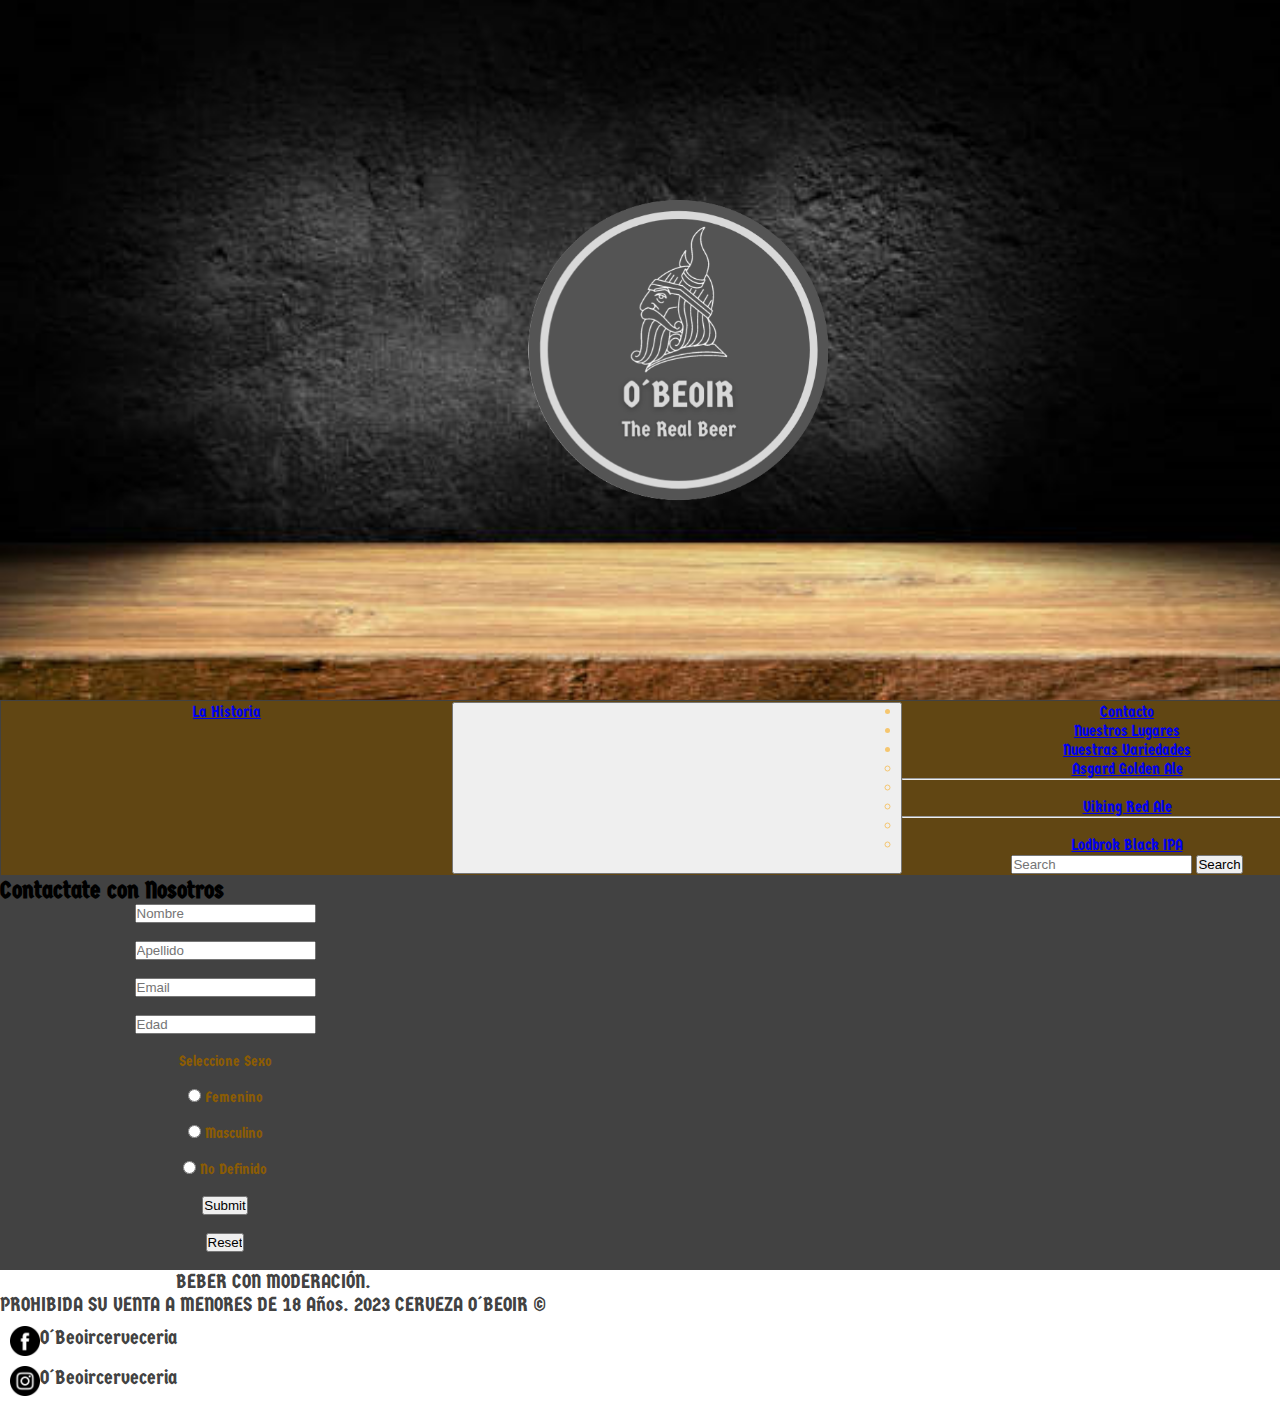
==== pages/contacto.html @ e5085502 "first commit" ====
<!DOCTYPE html>
<html lang="en">
<head>
    <meta charset="UTF-8">
    <meta http-equiv="X-UA-Compatible" content="IE=edge">
    <meta name="viewport" content="width=device-width, initial-scale=1.0">
    <title>O´Beior Contacto</title>
    <link href="https://cdn.jsdelivr.net/npm/bootstrap@5.3.0-alpha1/dist/css/bootstrap.min.css" rel="stylesheet" integrity="sha384-GLhlTQ8iRABdZLl6O3oVMWSktQOp6b7In1Zl3/Jr59b6EGGoI1aFkw7cmDA6j6gD" crossorigin="anonymous">
    <link rel="stylesheet" href="../css/style.css">
    <link rel="preconnect" href="https://fonts.googleapis.com">
    <link rel="preconnect" href="https://fonts.gstatic.com" crossorigin>
    <link href="https://fonts.googleapis.com/css2?family=Germania+One&display=swap" rel="stylesheet">
</head>

<body class="body">
    <div class="container-fluid">
        <nav class="navbar navbar-expand-lg bg-body-tertiary">
            <div class="container-fluid">
                <a class="navbar-brand" href="./lahistoria.html">La Historia</a>
                <button class="navbar-toggler" type="button" data-bs-toggle="collapse" data-bs-target="#navbarSupportedContent" aria-controls="navbarSupportedContent" aria-expanded="false" aria-label="Toggle navigation">
                    <span class="navbar-toggler-icon"></span>
                </button>
            <div class="collapse navbar-collapse" id="navbarSupportedContent">
            <ul class="navbar-nav me-auto mb-2 mb-lg-0">
                <li class="nav-item">
                    <a class="nav-link active" aria-current="page" href="./contacto.html">Contacto</a>
                </li>
                <li class="nav-item">
                    <a class="nav-link" href="./nuestroslugares.html">Nuestros Lugares</a>
                </li>
                <li class="nav-item dropdown">
                    <a class="nav-link dropdown-toggle" href="./nuestrasvariedades.html" role="button" data-bs-toggle="dropdown" aria-expanded="false">Nuestras Variedades</a>
                <ul class="dropdown-menu">
                    <li><a class="dropdown-item" href="./nuestrasvariedades.html">Asgard Golden Ale</a></li>
                    <li><hr class="dropdown-divider"></li>
                    <li><a class="dropdown-item" href="./nuestrasvariedades.html">Viking Red Ale</a></li>
                    <li><hr class="dropdown-divider"></li>
                    <li><a class="dropdown-item" href="./nuestrasvariedades.html">Lodbrok Black IPA</a></li>
                </ul>
                </li>
            </ul>
            <form class="d-flex" role="search">
                <input class="form-control me-2" type="search" placeholder="Search" aria-label="Search">
                <button class="btn btn-outline-success" type="submit">Search</button>
            </form>
            </div>
        </div>
        </nav>
        <header class="header">
            <a class="logo" href="../index.html"><img src="../image/logo-ob.png" width="300PX" height="300px"></a>
        </header>
        <main class="main">
            <h2>Contactate con Nosotros</h2>
            <section class="formulario">
                <form action="">
                    <input type="text" placeholder="Nombre"><br /><br />
                    <input type="text" placeholder="Apellido"><br /><br />
                    <input type="email" placeholder="Email"><br /><br />
                    <input type="text" placeholder="Edad" pattern="[0-9]+" maxlength="2" required><br /><br />

                    <label for="Sexo">Seleccione Sexo</label><br /><br />
                    <input type="radio" name="Sexo" value="Femenino"/>
                    <label for="Femenino">Femenino</label><br /><br />
                    <input type="radio" name="Sexo" value="Masculino"/>
                    <label for="Masculino">Masculino</label><br /><br />
                    <input type="radio" name="Sexo" value="No Definido"/>
                    <label for="No Definido">No Definido</label><br /><br />

                    <input type="submit"/><br /><br />
                    <input type="reset"/><br /><br />
                </form>
            </section>
        </main>
        <footer class="footer-hist">
            <div class="divfooter">
                <p>BEBER CON MODERACIÓN.</p>
                <P>PROHIBIDA SU VENTA A MENORES DE 18 Años. 2023 CERVEZA O´BEOIR ©</p>
            </div>
            <div class="divfooter">
                <a class="material-icons" href="#"><img src="../image/facebook.jpg" width="30px">O´Beoircerveceria</a>
                <a class="material-icons" href="#"><img src="../image/instagram.jpg" width="30px">O´Beoircerveceria</a>
            </div>
        </footer>
    </div>
</body>
<script src="https://cdn.jsdelivr.net/npm/bootstrap@5.3.0-alpha1/dist/js/bootstrap.bundle.min.js" integrity="sha384-w76AqPfDkMBDXo30jS1Sgez6pr3x5MlQ1ZAGC+nuZB+EYdgRZgiwxhTBTkF7CXvN" crossorigin="anonymous"></script>
</html>
---- css/style.css ----
@import url('https://fonts.googleapis.com/css2?family=Germania+One&display=swap');

*{
    margin: 0;
    padding: 0;
    box-sizing: border-box;
}
.container-fluid{
    margin: 0;
    padding: 0;
    display: grid;
    grid-template-areas: 
    "header header header"
    "navbar navbar navbar"
    "section section aside"
    "section section aside"
    "footer footer footer";
    grid-template-columns: 450px 450px 450px;
    grid-template-rows: repeat(5,auto);

}
.header{
    grid-area: header;
    height: 700px;
    font-size: 25px;
    font-family: 'Germania One', cursive;
    background-image: url(../image/header.png);
    background-repeat: no-repeat;
    background-size: 1350px;
    color:rgb(32, 26, 15);
    
}

.logo{
    display: flex;
    justify-items: center;
    align-items: center;
    margin: 200px 528px;
}

.navbar{
    grid-area: navbar;
    max-width: 100%;
    margin: 1px;
    padding: 1px;
    font-family: 'Germania One', cursive;
    color: rgb(245, 198, 111);
    text-align: center;
    background-color: rgb(97, 70, 19);
}

.section{
    grid-area: section;
    background-color: rgb(66, 66, 66);
    margin: 10px;
    padding: 10px;
    text-align: center;
    color: rgb(163, 162, 159);
    font-size: 15px;
    font-family: 'Germania One', cursive;
}

.img-article{
    border-radius: 100%;
    box-shadow: 10px 10px 10px 10px black;
    margin: 25px;
    
}

.img-article:hover{
    transform: scale(1,1.8);
}

.body{
    background-color: rgb(66, 66, 66);
    font-family: 'Germania One', cursive;
    margin: 0px;
    padding: 0px;
}

.footer{
    grid-area: footer;
    font-family: 'Germania One', cursive;
    color: rgb(66, 66, 66);
    font-size: 20px;
    background-color: rgb(255, 255, 255);
    justify-items: left;
    align-items: center;
    text-align: center;
}

.material-icons{
    display: flex;
    justify-items: center;
    color: rgb(66, 66, 66);
    text-align: center;
    text-decoration: dashed;
    justify-content: center;
    margin: 10px;
}

.formulario{
    text-align: center;
    color: rgb(139, 92, 4);
    font-size: 15px;
    font-family: 'Germania One', cursive;
}

.h3{
    margin: 15px;
    padding: 10px;
    text-align: center;
    color: rgb(139, 92, 4);
    font-size: 25px;
    font-family: 'Germania One', cursive;
}

.h2{
    margin: 25px;
    color: cornsilk;
    text-align: center;

}
.aside{
    grid-area: aside;
    background-color:rgb(163, 162, 159);
    border-radius: 8px;
    margin: 10px;
}

.video{
    margin: 20px 5px;
}

.p{
    color: cornsilk;
    margin: 10px;
    font-size: 20px;
}

@media only screen and (min-width: 400px) and (max-width: 700px){

    .section{
        grid-column: 1 / 4;
        grid-row: 3 / 4;
    }

    .aside{
        grid-column: 1 / 4;
        grid-row: 4 / 5;
    }
}
/*css page nuestras variedades*/
.aside-nv{
    grid-area: aside;
    background-color:rgb(163, 162, 159);
    border-radius: 8px;
    margin: 10px;
}

.img-nv{
    border-radius: 10px;
    margin: 30px 75px;
    justify-content: center;
}

#golden{
    text-align: left;
    font-size: 30px;
    color: rgb(163, 162, 159);
    margin: 50px auto;
}

#red{
    text-align: left;
    font-size: 30px;
    color: rgb(163, 162, 159);
    margin: 50px auto;
}

#black{
    text-align: left;
    font-size: 30px;
    color: rgb(163, 162, 159);
    margin: 50px auto;
}

.h3{
    text-align: left;
    font-size: 45px;
    color: rgb(163, 162, 159);
}

.section-nv{
    grid-area: section;
    background-color: rgb(66, 66, 66);
    margin: 10px;
    padding: 10px;
    text-align: center;
    color: rgb(163, 162, 159);
    font-size: 15px;
    font-family: 'Germania One', cursive;
    }

@media only screen and (min-width: 400px) and (max-width: 700px){

    .aside-nv{
        grid-column: 1 / 4;
        grid-row: 3 / 4;
    }

    .section-nv{
        grid-column: 1 / 4;
        grid-row: 4 / 5;
    }
}

/*css la historia*/

.footer-hist{
    grid-area: footer;
    font-family: 'Germania One', cursive;
    color: rgb(66, 66, 66);
    font-size: 20px;
    background-color: rgb(255, 255, 255);
    justify-items: left;
    align-items: center;
    text-align: center;
    }

.section-hist{
    grid-area: aside;
    background-color: rgb(66, 66, 66);
    margin: 10px;
    padding: 10px;
    text-align: center;
    color: rgb(163, 162, 159);
    font-size: 15px;
    font-family: 'Germania One', cursive;
    }
    
    .aside-hist{
    grid-area: section;
    background-color:rgb(163, 162, 159);
    border-radius: 8px;
    margin: 10px;
}

.card{
    margin: 30px 60px;
}

/*css nuestros lugares*/

.section-nl1{
    grid-area: section, aside;
    background-color: rgb(66, 66, 66);
    margin: 40px 200px;
    padding: 10px;
    text-align: center;
    color: rgb(163, 162, 159);
    font-size: 15px;
    font-family: 'Germania One', cursive;
}

.section-nl2{
    grid-area: section, aside;
    background-color: rgb(66, 66, 66);
    margin: 50px 200px;
    padding: 10px;
    text-align: center;
    color: rgb(163, 162, 159);
    font-size: 15px;
    font-family: 'Germania One', cursive;
}

.footer-nl{
    grid-area: footer;
    font-family: 'Germania One', cursive;
    color: rgb(66, 66, 66);
    font-size: 20px;
    background-color: rgb(255, 255, 255);
    justify-items: left;
    align-items: center;
    text-align: center;
}
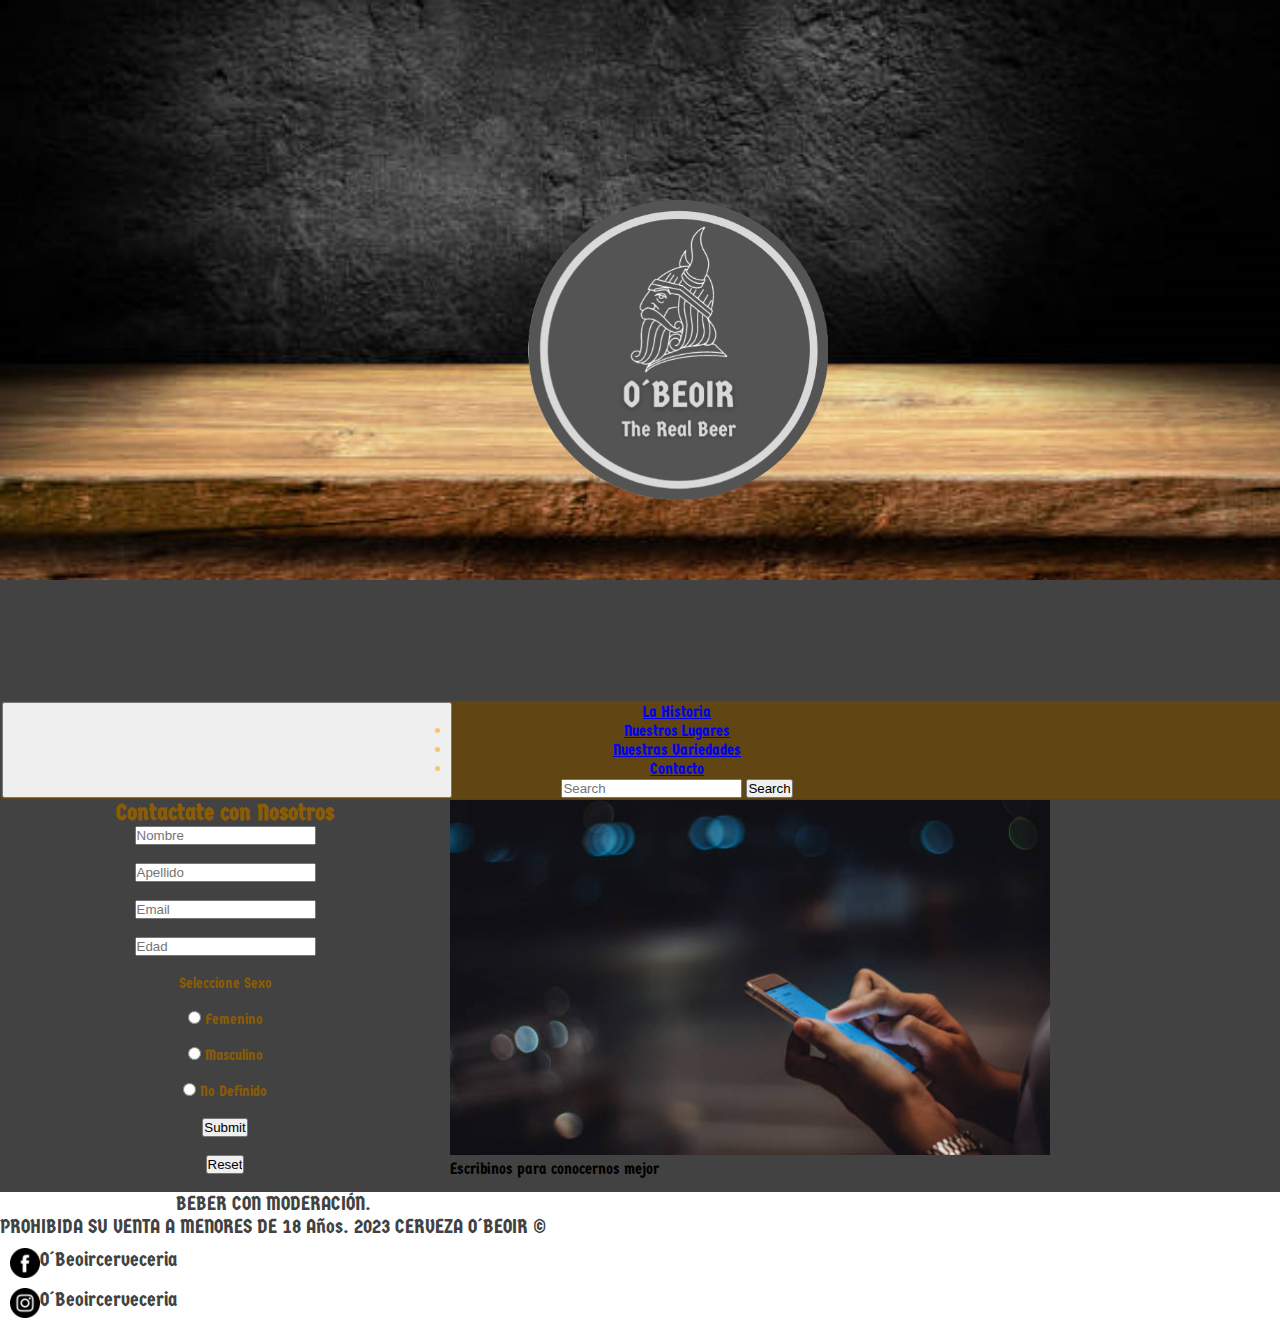
==== commit b34dd2f1: "avance y modificaciones, incluye sass y seo" ====
--- a/pages/contacto.html
+++ b/pages/contacto.html
@@ -4,6 +4,9 @@
     <meta charset="UTF-8">
     <meta http-equiv="X-UA-Compatible" content="IE=edge">
     <meta name="viewport" content="width=device-width, initial-scale=1.0">
+    <meta name="description" content="Comunicate con nosotros y conoce como se elabora la mejor cerveza">
+    <meta name="keywords" content="contacto, asesorate, comunicate con nosotros, asesores, consultas, atencion al cliente">
+    
     <title>O´Beior Contacto</title>
     <link href="https://cdn.jsdelivr.net/npm/bootstrap@5.3.0-alpha1/dist/css/bootstrap.min.css" rel="stylesheet" integrity="sha384-GLhlTQ8iRABdZLl6O3oVMWSktQOp6b7In1Zl3/Jr59b6EGGoI1aFkw7cmDA6j6gD" crossorigin="anonymous">
     <link rel="stylesheet" href="../css/style.css">
@@ -14,44 +17,37 @@
 
 <body class="body">
     <div class="container-fluid">
-        <nav class="navbar navbar-expand-lg bg-body-tertiary">
-            <div class="container-fluid">
-                <a class="navbar-brand" href="./lahistoria.html">La Historia</a>
-                <button class="navbar-toggler" type="button" data-bs-toggle="collapse" data-bs-target="#navbarSupportedContent" aria-controls="navbarSupportedContent" aria-expanded="false" aria-label="Toggle navigation">
-                    <span class="navbar-toggler-icon"></span>
-                </button>
-            <div class="collapse navbar-collapse" id="navbarSupportedContent">
+      <nav class="navbar navbar-expand-lg bg-body-tertiary">
+        <div class="container-fluid">
+          <button class="navbar-toggler" type="button" data-bs-toggle="collapse" data-bs-target="#navbarTogglerDemo01" aria-controls="navbarTogglerDemo01" aria-expanded="false" aria-label="Toggle navigation">
+            <span class="navbar-toggler-icon"></span>
+          </button>
+          <div class="collapse navbar-collapse" id="navbarTogglerDemo01">
+            <a class="navbar-brand" href="../pages/lahistoria.html">La Historia</a>
             <ul class="navbar-nav me-auto mb-2 mb-lg-0">
-                <li class="nav-item">
-                    <a class="nav-link active" aria-current="page" href="./contacto.html">Contacto</a>
-                </li>
-                <li class="nav-item">
-                    <a class="nav-link" href="./nuestroslugares.html">Nuestros Lugares</a>
-                </li>
-                <li class="nav-item dropdown">
-                    <a class="nav-link dropdown-toggle" href="./nuestrasvariedades.html" role="button" data-bs-toggle="dropdown" aria-expanded="false">Nuestras Variedades</a>
-                <ul class="dropdown-menu">
-                    <li><a class="dropdown-item" href="./nuestrasvariedades.html">Asgard Golden Ale</a></li>
-                    <li><hr class="dropdown-divider"></li>
-                    <li><a class="dropdown-item" href="./nuestrasvariedades.html">Viking Red Ale</a></li>
-                    <li><hr class="dropdown-divider"></li>
-                    <li><a class="dropdown-item" href="./nuestrasvariedades.html">Lodbrok Black IPA</a></li>
-                </ul>
-                </li>
+              <li class="nav-item">
+                <a class="nav-link active" aria-current="page" href="../pages/nuestroslugares.html">Nuestros Lugares</a>
+              </li>
+              <li class="nav-item">
+                <a class="nav-link" href="../pages/nuestrasvariedades.html">Nuestras Variedades</a>
+              </li>
+              <li class="nav-item">
+                <a class="nav-link" href="../pages/contacto.html">Contacto</a>
+              </li>
             </ul>
             <form class="d-flex" role="search">
-                <input class="form-control me-2" type="search" placeholder="Search" aria-label="Search">
-                <button class="btn btn-outline-success" type="submit">Search</button>
+              <input class="form-control me-2" type="search" placeholder="Search" aria-label="Search">
+              <button class="btn btn-outline-success" type="submit">Search</button>
             </form>
-            </div>
+          </div>
         </div>
-        </nav>
+      </nav>
         <header class="header">
             <a class="logo" href="../index.html"><img src="../image/logo-ob.png" width="300PX" height="300px"></a>
         </header>
         <main class="main">
-            <h2>Contactate con Nosotros</h2>
             <section class="formulario">
+                <h2>Contactate con Nosotros</h2>
                 <form action="">
                     <input type="text" placeholder="Nombre"><br /><br />
                     <input type="text" placeholder="Apellido"><br /><br />
@@ -70,7 +66,11 @@
                     <input type="reset"/><br /><br />
                 </form>
             </section>
-        </main>
+        </main>    
+        <section class="contacto">
+            <img class="img-contacto" src="../image/contacto1.jpg" alt="section-contacto" width="600px">
+            <p>Escribinos para conocernos mejor</p>
+        </section>
         <footer class="footer-hist">
             <div class="divfooter">
                 <p>BEBER CON MODERACIÓN.</p>
